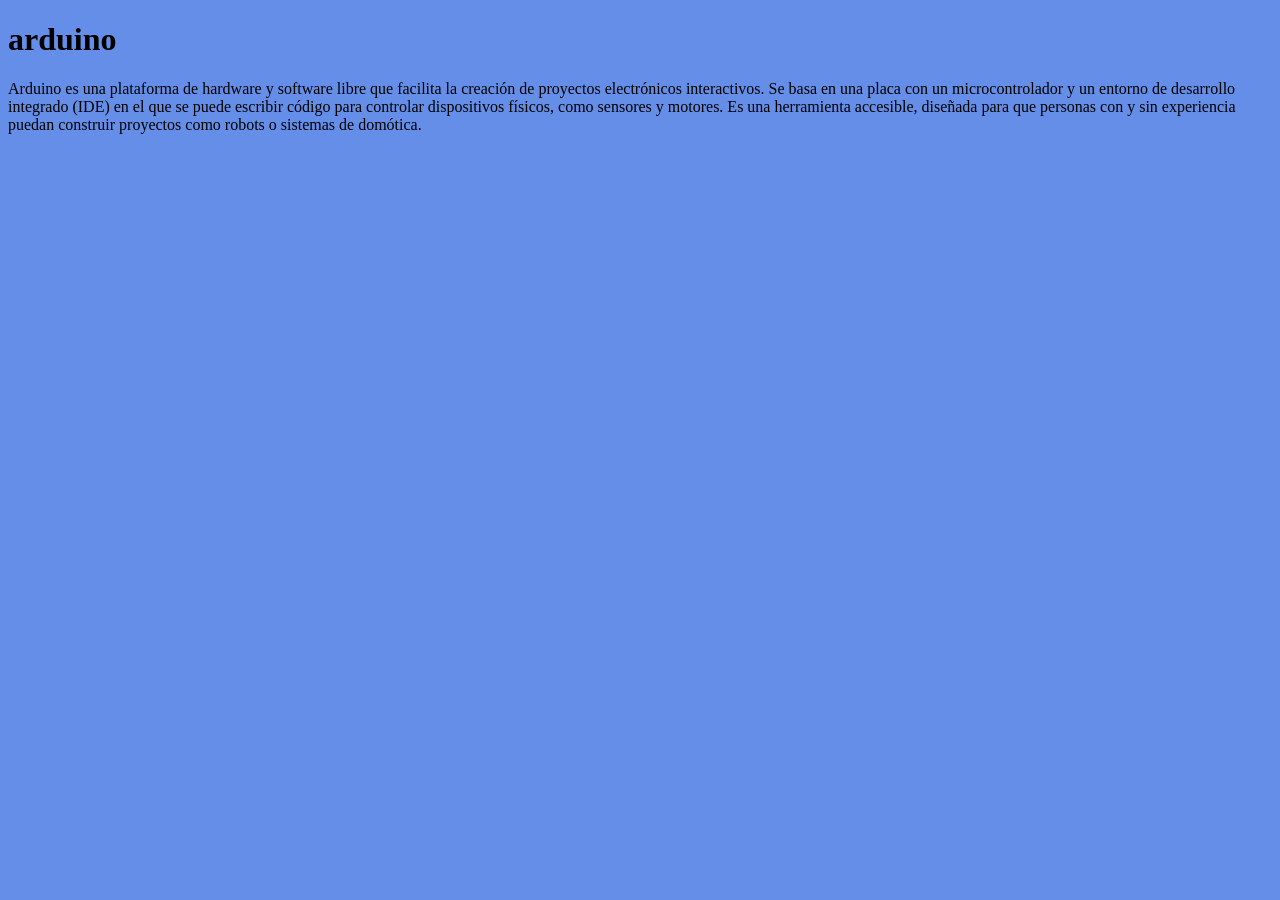
==== index.html @ 2194bfd7 "primera copia" ====
<!DOCTYPE html>
<html lang="en">
<head>
    <meta charset="UTF-8">
    <meta name="viewport" content="width=device-width, initial-scale=1.0">
    <link rel="stylesheet" href="css/estilo.css">
    <title>arduino</title>
</head>
<body>
    <h1>arduino</h1>
    <p>Arduino es una plataforma de hardware y software libre que facilita la creación de proyectos electrónicos interactivos. Se basa en una placa con un microcontrolador y un entorno de desarrollo integrado (IDE) en el que se puede escribir código para controlar dispositivos físicos, como sensores y motores. Es una herramienta accesible, diseñada para que personas con y sin experiencia puedan construir proyectos como robots o sistemas de domótica. </p>
    <img src="https://i0.wp.com/www.electronicsperu.com/wp-content/uploads/2024/06/Pin-Diagram-of-Arduino-UNO-1021x1024-1.jpg?fit=1021%2C1024&ssl=1" alt="" width="470">




    
</body>
</html>
---- css/estilo.css ----
body{
    background-color: rgb(100, 142, 231);

}
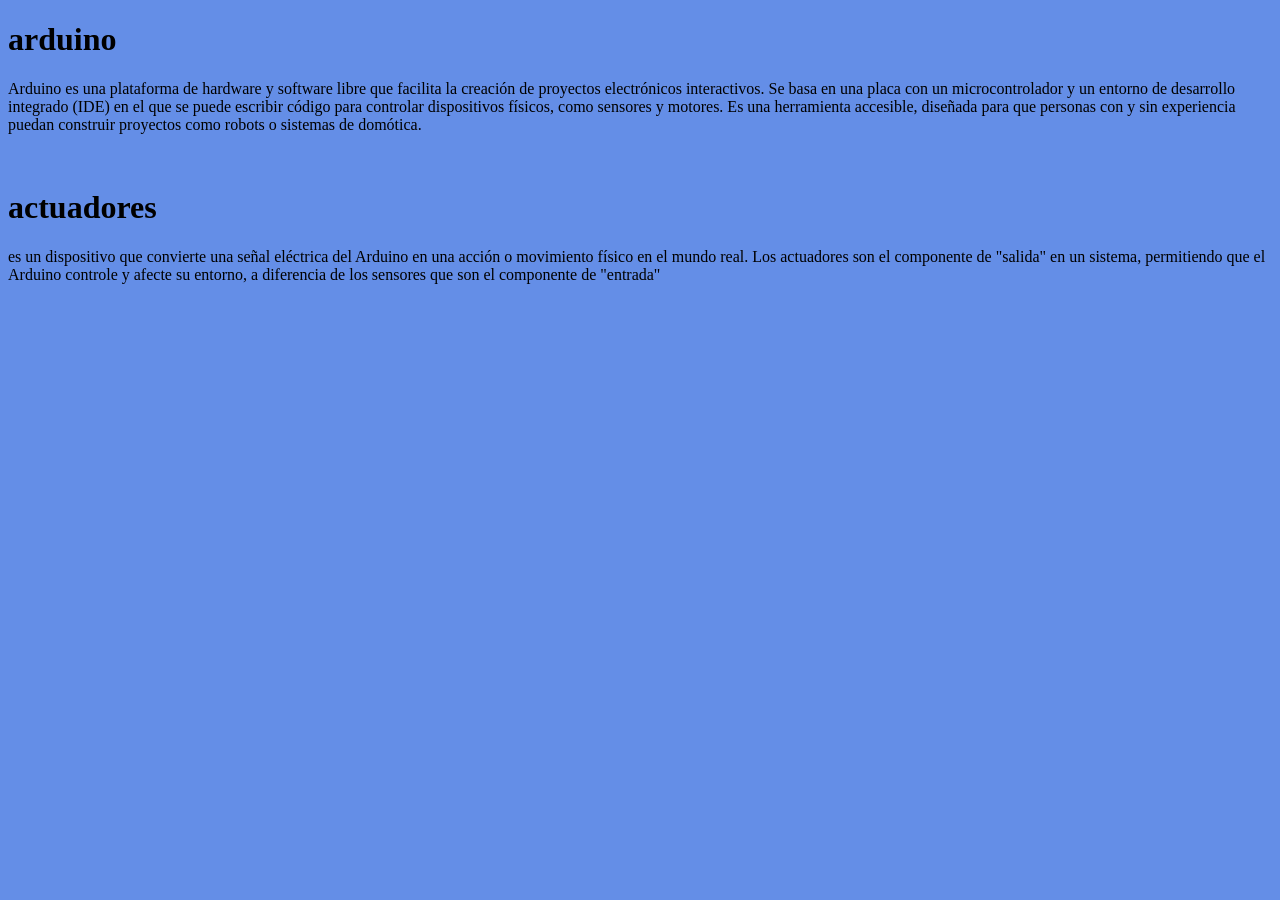
==== commit 93a90a78: "agregamos los actuadores" ====
--- a/index.html
+++ b/index.html
@@ -10,10 +10,10 @@
     <h1>arduino</h1>
     <p>Arduino es una plataforma de hardware y software libre que facilita la creación de proyectos electrónicos interactivos. Se basa en una placa con un microcontrolador y un entorno de desarrollo integrado (IDE) en el que se puede escribir código para controlar dispositivos físicos, como sensores y motores. Es una herramienta accesible, diseñada para que personas con y sin experiencia puedan construir proyectos como robots o sistemas de domótica. </p>
     <img src="https://i0.wp.com/www.electronicsperu.com/wp-content/uploads/2024/06/Pin-Diagram-of-Arduino-UNO-1021x1024-1.jpg?fit=1021%2C1024&ssl=1" alt="" width="470">
+    <h1>actuadores</h1>
+    <p>es un dispositivo que convierte una señal eléctrica del Arduino en una acción o movimiento físico en el mundo real. Los actuadores son el componente de "salida" en un sistema, permitiendo que el Arduino controle y afecte su entorno, a diferencia de los sensores que son el componente de "entrada"</p>
+    <img src="https://encrypted-tbn0.gstatic.com/images?q=tbn:ANd9GcSjrroDauYntR7qRXOdY2XRJJolDAVVLuTk0Q&s" alt="" width="470">
+    
 
-
-
-
-    
 </body>
 </html>
